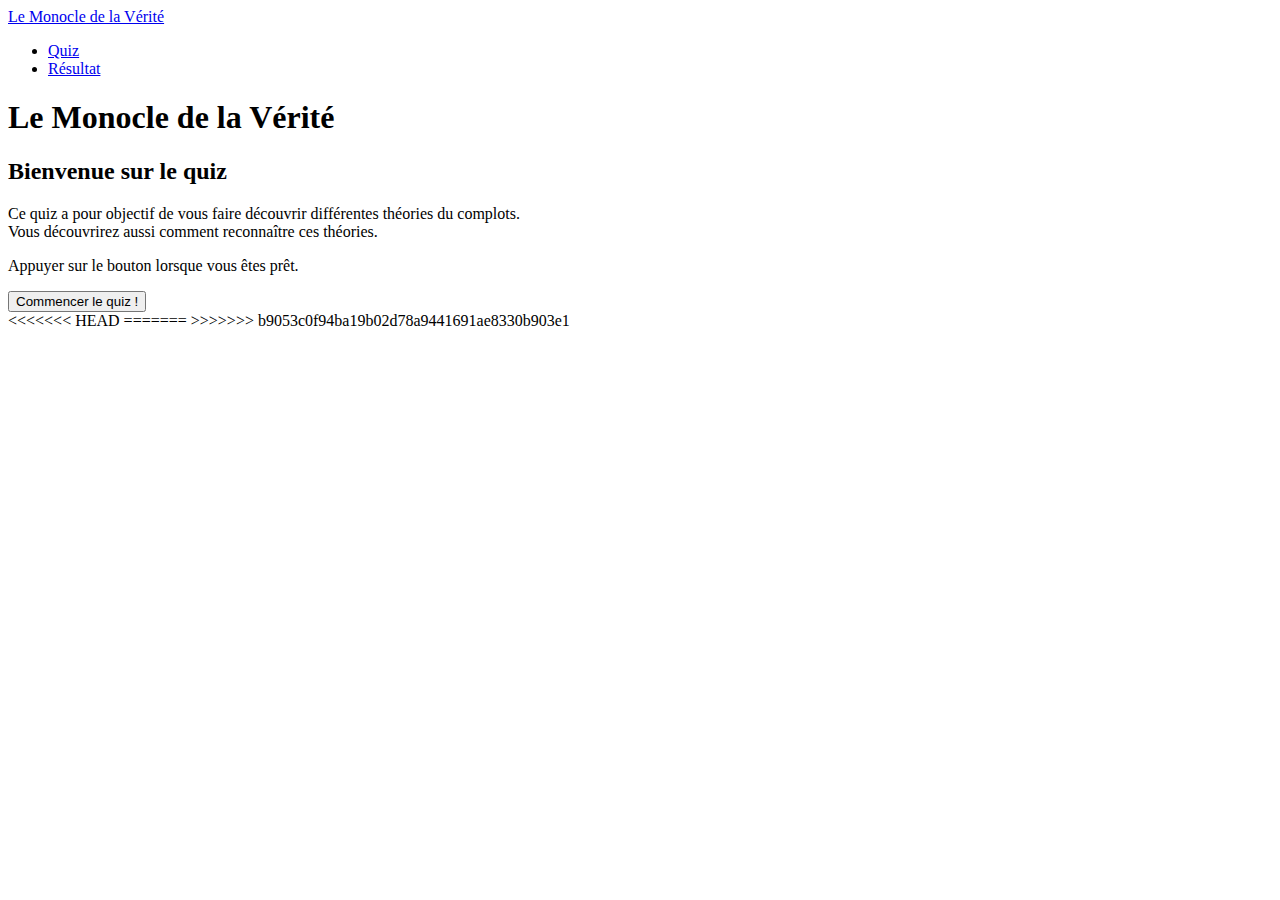
==== index.html @ 256ad3df "Ajouts des modifs sur la page quiz, plus ajouts des dossiers CSS, JS et photos" ====
<!DOCTYPE html>
<html lang="en" class="h-100">

<head>
    <link href="https://cdn.jsdelivr.net/npm/bootstrap@5.0.2/dist/css/bootstrap.min.css" rel="stylesheet"
        integrity="sha384-EVSTQN3/azprG1Anm3QDgpJLIm9Nao0Yz1ztcQTwFspd3yD65VohhpuuCOmLASjC" crossorigin="anonymous">
    <script src="https://cdn.jsdelivr.net/npm/bootstrap@5.0.2/dist/js/bootstrap.bundle.min.js"
        integrity="sha384-MrcW6ZMFYlzcLA8Nl+NtUVF0sA7MsXsP1UyJoMp4YLEuNSfAP+JcXn/tWtIaxVXM"
        crossorigin="anonymous"></script>
        <script type="module" src="quiz.js"></script>
    <meta charset="UTF-8">
    <meta http-equiv="X-UA-Compatible" content="IE=edge">
    <meta name="viewport" content="width=device-width, initial-scale=1.0">
    <title>Quiz sur les théories du complots</title>
</head>

<body class="bg-dark bg-gradient text-white">

    <nav class="navbar navbar-expand-lg navbar-dark bg-dark">
        <div class="container-fluid">
            <a class="navbar-brand me-3" href="index.html">Le Monocle de la Vérité</a>
            <div class="collapse navbar-collapse" id="navbarNav">
                <ul class="navbar-nav">
                    <li class="nav-item">
                        <a class="nav-link" aria-current="page" href="quiz.html">Quiz</a>
                    </li>
                    <li class="nav-item">
                        <a class="nav-link" aria-current="page" href="resultat.html">Résultat</a>
                    </li>
                </ul>
            </div>
        </div>
    </nav>

    <div class="text-center mt-5">
        <h1 class="mb-5 fs-1">Le Monocle de la Vérité</h1>
        <h2 class="mt-5 mb-5">Bienvenue sur le quiz</h2>
        <p class="fs-4 mb-4">
            Ce quiz a pour objectif de vous faire découvrir différentes théories du complots.
            </br>Vous découvrirez aussi comment reconnaître ces théories.
        </p>
        <p class="fs-4 mt-4 mb-4">Appuyer sur le bouton lorsque vous êtes prêt.</p>
        <button class="btn btn-primary btn-lg mt-4">Commencer le quiz !</button>
    </div>
<<<<<<< HEAD

=======
    
    
>>>>>>> b9053c0f94ba19b02d78a9441691ae8330b903e1
</body>

</html>
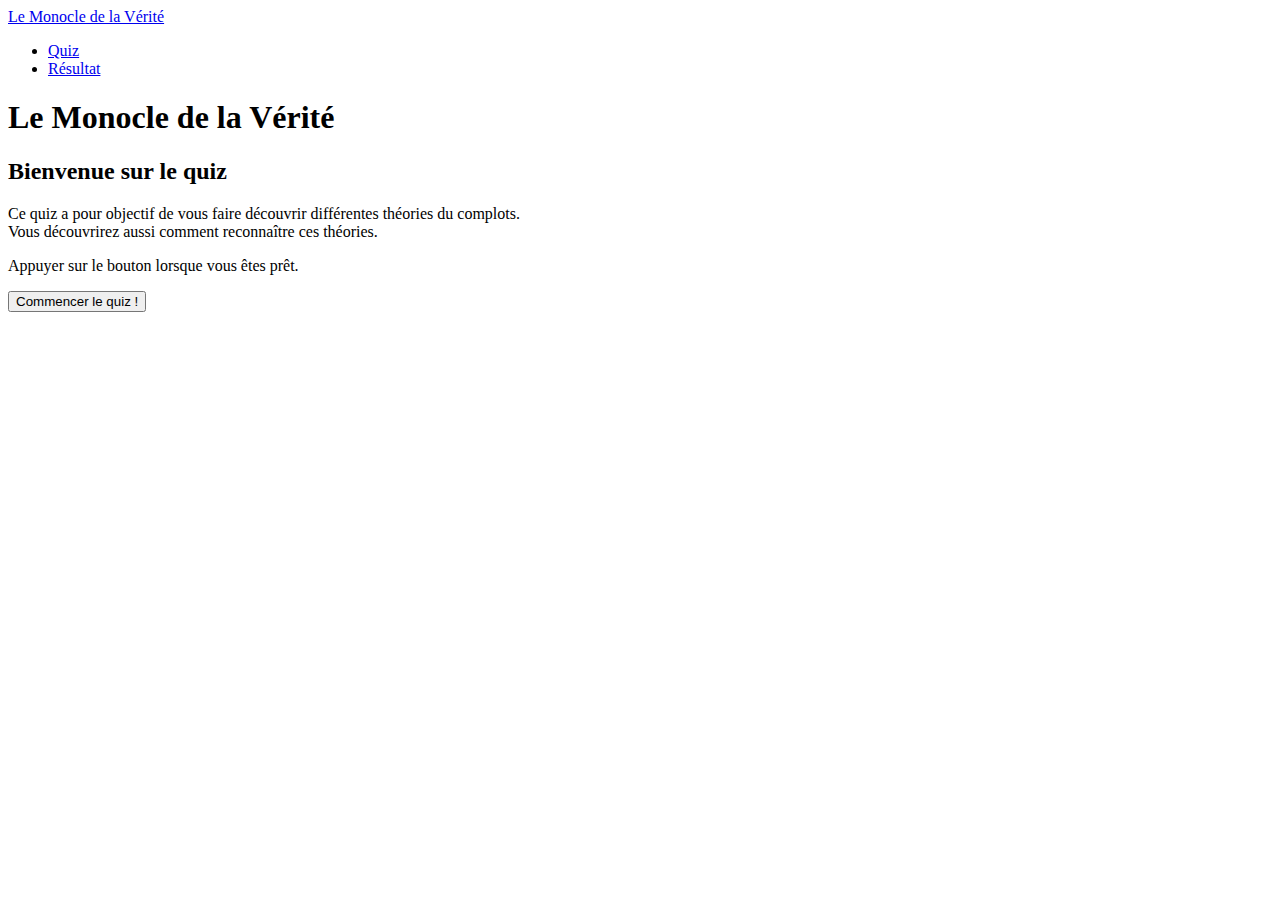
==== commit c0f15394: "Change project structure and html file" ====
--- a/index.html
+++ b/index.html
@@ -2,16 +2,11 @@
 <html lang="en" class="h-100">
 
 <head>
-    <link href="https://cdn.jsdelivr.net/npm/bootstrap@5.0.2/dist/css/bootstrap.min.css" rel="stylesheet"
-        integrity="sha384-EVSTQN3/azprG1Anm3QDgpJLIm9Nao0Yz1ztcQTwFspd3yD65VohhpuuCOmLASjC" crossorigin="anonymous">
-    <script src="https://cdn.jsdelivr.net/npm/bootstrap@5.0.2/dist/js/bootstrap.bundle.min.js"
-        integrity="sha384-MrcW6ZMFYlzcLA8Nl+NtUVF0sA7MsXsP1UyJoMp4YLEuNSfAP+JcXn/tWtIaxVXM"
-        crossorigin="anonymous"></script>
-        <script type="module" src="quiz.js"></script>
     <meta charset="UTF-8">
     <meta http-equiv="X-UA-Compatible" content="IE=edge">
     <meta name="viewport" content="width=device-width, initial-scale=1.0">
     <title>Quiz sur les théories du complots</title>
+    <link href="https://cdn.jsdelivr.net/npm/bootstrap@5.0.2/dist/css/bootstrap.min.css" rel="stylesheet" integrity="sha384-EVSTQN3/azprG1Anm3QDgpJLIm9Nao0Yz1ztcQTwFspd3yD65VohhpuuCOmLASjC" crossorigin="anonymous">
 </head>
 
 <body class="bg-dark bg-gradient text-white">
@@ -40,14 +35,12 @@
             </br>Vous découvrirez aussi comment reconnaître ces théories.
         </p>
         <p class="fs-4 mt-4 mb-4">Appuyer sur le bouton lorsque vous êtes prêt.</p>
-        <button class="btn btn-primary btn-lg mt-4">Commencer le quiz !</button>
+        <a href="./quiz.html"><button class="btn btn-primary btn-lg mt-4">Commencer le quiz !</button></a>
     </div>
-<<<<<<< HEAD
 
-=======
-    
-    
->>>>>>> b9053c0f94ba19b02d78a9441691ae8330b903e1
+    <script src="https://cdn.jsdelivr.net/npm/bootstrap@5.0.2/dist/js/bootstrap.bundle.min.js"
+        integrity="sha384-MrcW6ZMFYlzcLA8Nl+NtUVF0sA7MsXsP1UyJoMp4YLEuNSfAP+JcXn/tWtIaxVXM"
+        crossorigin="anonymous"></script>
 </body>
 
 </html>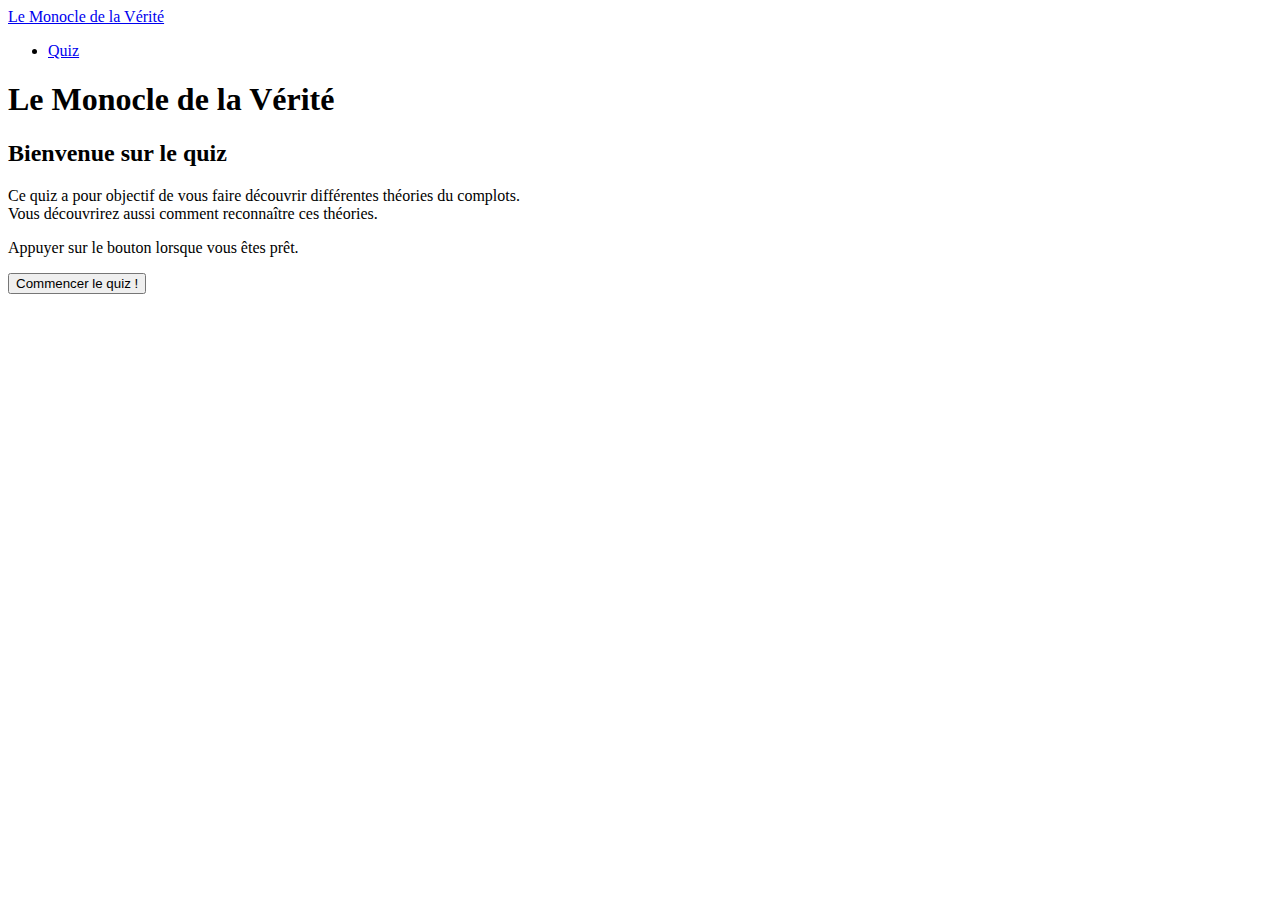
==== commit d525a625: "Delete resultat.html" ====
--- a/index.html
+++ b/index.html
@@ -5,6 +5,7 @@
     <meta charset="UTF-8">
     <meta http-equiv="X-UA-Compatible" content="IE=edge">
     <meta name="viewport" content="width=device-width, initial-scale=1.0">
+    <meta name="google-site-verification" content="3mtQccm-RW-GZr08eiG_SK-S_k6Cm6UOclvDeSk6egw">
     <title>Quiz sur les théories du complots</title>
     <link href="https://cdn.jsdelivr.net/npm/bootstrap@5.0.2/dist/css/bootstrap.min.css" rel="stylesheet" integrity="sha384-EVSTQN3/azprG1Anm3QDgpJLIm9Nao0Yz1ztcQTwFspd3yD65VohhpuuCOmLASjC" crossorigin="anonymous">
 </head>
@@ -18,9 +19,6 @@
                 <ul class="navbar-nav">
                     <li class="nav-item">
                         <a class="nav-link" aria-current="page" href="quiz.html">Quiz</a>
-                    </li>
-                    <li class="nav-item">
-                        <a class="nav-link" aria-current="page" href="resultat.html">Résultat</a>
                     </li>
                 </ul>
             </div>
@@ -43,4 +41,4 @@
         crossorigin="anonymous"></script>
 </body>
 
-</html>+</html>
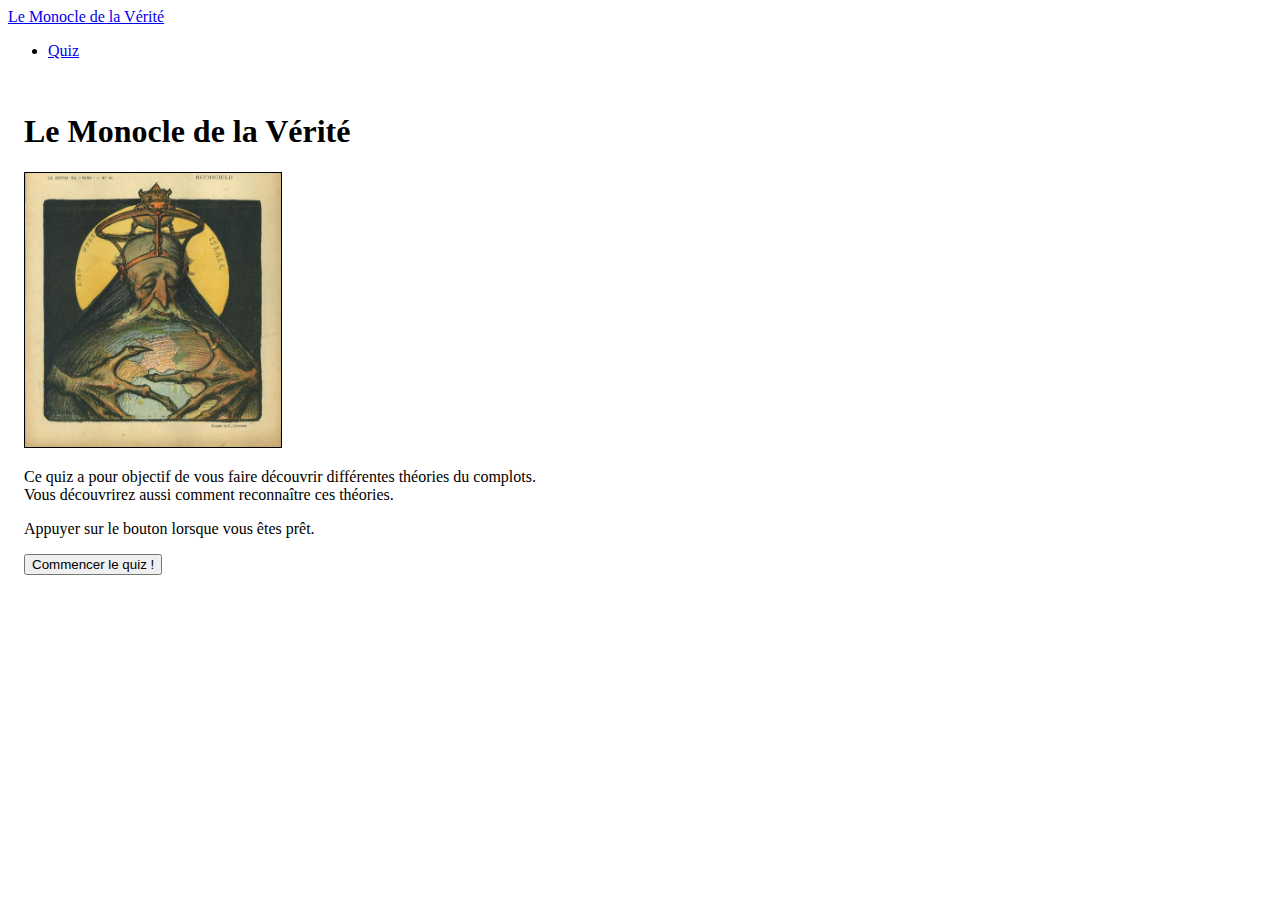
==== commit 55501e83: "Delete non used image and modify index" ====
--- a/index.html
+++ b/index.html
@@ -1,5 +1,5 @@
 <!DOCTYPE html>
-<html lang="en" class="h-100">
+<html lang="en">
 
 <head>
     <meta charset="UTF-8">
@@ -8,9 +8,10 @@
     <meta name="google-site-verification" content="3mtQccm-RW-GZr08eiG_SK-S_k6Cm6UOclvDeSk6egw">
     <title>Quiz sur les théories du complots</title>
     <link href="https://cdn.jsdelivr.net/npm/bootstrap@5.0.2/dist/css/bootstrap.min.css" rel="stylesheet" integrity="sha384-EVSTQN3/azprG1Anm3QDgpJLIm9Nao0Yz1ztcQTwFspd3yD65VohhpuuCOmLASjC" crossorigin="anonymous">
+    <link href="css/style.css" rel="stylesheet">
 </head>
 
-<body class="bg-dark bg-gradient text-white">
+<body class="bg-dark text-white">
 
     <nav class="navbar navbar-expand-lg navbar-dark bg-dark">
         <div class="container-fluid">
@@ -25,10 +26,12 @@
         </div>
     </nav>
 
-    <div class="text-center mt-5">
-        <h1 class="mb-5 fs-1">Le Monocle de la Vérité</h1>
-        <h2 class="mt-5 mb-5">Bienvenue sur le quiz</h2>
-        <p class="fs-4 mb-4">
+    <div id="divCenter" class="text-center bg-gradient">
+        <h1 class="fs-1">Le Monocle de la Vérité</h1>
+
+        <img class="iAc my-4" src="./photos/colloque_complotisme.jpg" alt="Complot Gotha">
+
+        <p class="fs-4 my-4">
             Ce quiz a pour objectif de vous faire découvrir différentes théories du complots.
             </br>Vous découvrirez aussi comment reconnaître ces théories.
         </p>
--- a/css/style.css
+++ b/css/style.css
@@ -0,0 +1,49 @@
+#divCenter {
+    padding: 1rem;
+}
+
+.btnReponse {
+    width: 50%;
+    padding: 1rem;
+    border: 2px solid #fff;
+}
+
+.iAc {
+    width: 16rem !important;
+    border: solid 1px #000;
+    text-align: center;
+}
+
+.btnImage {
+    height: 230px;
+}
+
+.imageComplot {
+    max-width: 30rem;
+}
+
+#choices {
+    display: flex;
+    flex-direction: column;
+    align-content: center;
+    flex-wrap: wrap;
+    gap: 1rem;
+}
+
+.ireponses {
+    max-width: 15rem;
+}
+
+.imgBarem {
+    max-width: 40%;
+}
+
+@media screen and (max-width: 540px) {
+    .imgBarem {
+        max-width: 100%;
+    }
+
+    .btnReponse {
+        width: 100%;
+    }
+}
